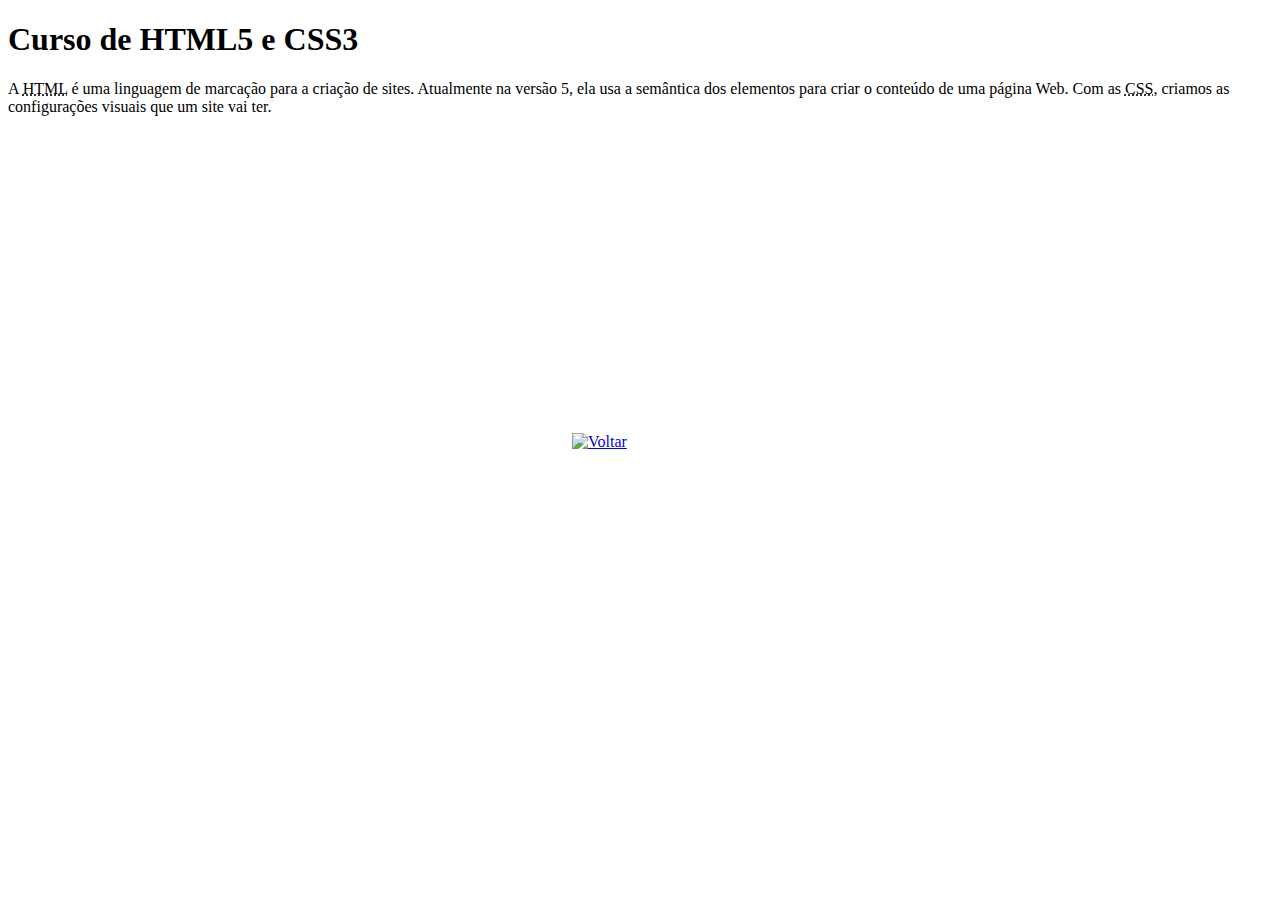
==== curso-html.html @ b55ca916 "mudanças" ====
<!DOCTYPE html>
<html lang="pt-br">
<head>
    <meta charset="UTF-8">
    <meta name="viewport" content="width=device-width, initial-scale=1.0">
    <title>Curso de HTML</title>
    <link rel="stylesheet" href="estilos/style.css">
</head>
<body>
    <main>
        <header>
            <h1>Curso de HTML5 e CSS3</h1>
        </header>
        <article>
            <p>A <abbr title="HyperText Markup Language">HTML</abbr> é uma linguagem de marcação para a criação de sites. Atualmente na versão 5, ela usa a semântica dos elementos para criar o conteúdo de uma página Web. Com as <abbr title="Cascading Style Sheets">CSS</abbr>, criamos as configurações visuais que um site vai ter.</p>

            <iframe width="560" height="315" src="https://www.youtube.com/embed/riSVzwlSnhw" frameborder="0" allow="accelerometer; autoplay; encrypted-media; gyroscope; picture-in-picture" allowfullscreen></iframe>

            <a href="index.html"><img src="imagens/btn-back.png" alt="Voltar"></a>
            
        </article>
    </main>
</body>
</html>
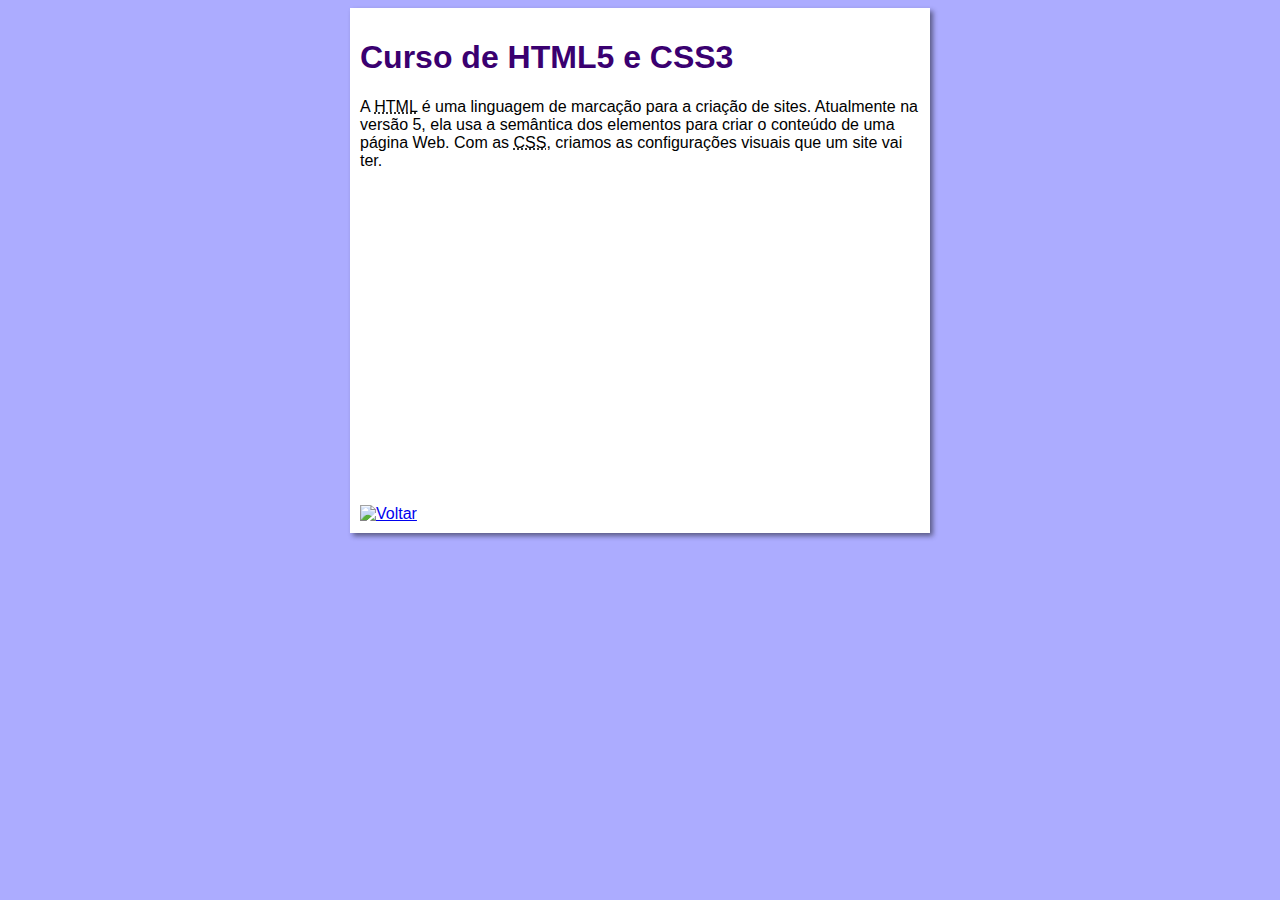
==== commit cd7522e2: "mais uma mudança" ====
--- a/curso-html.html
+++ b/curso-html.html
@@ -4,7 +4,7 @@
     <meta charset="UTF-8">
     <meta name="viewport" content="width=device-width, initial-scale=1.0">
     <title>Curso de HTML</title>
-    <link rel="stylesheet" href="estilos/style.css">
+    <link rel="stylesheet" href="estilizacao/estilizacao.css">
 </head>
 <body>
     <main>
--- a/estilizacao/estilizacao.css
+++ b/estilizacao/estilizacao.css
@@ -0,0 +1,68 @@
+* {
+    font-family: Arial, Helvetica, sans-serif;
+    font-size: 16px;
+}
+
+body {
+    background-color: #acacff;
+
+}
+
+main {
+    background-color: white;
+    width: 560px;
+    margin: auto;
+    padding: 10px;
+    box-shadow: 3px 3px 5px rgba(0, 0, 0, 0.473);
+}
+
+h1 {
+    font-size: 2em;
+    color: rgb(58, 0, 112);
+}
+
+h2 {* {
+    font-family: Arial, Helvetica, sans-serif;
+    font-size: 16px;
+}
+
+body {
+    background-color: #acacff;
+
+}
+
+main {
+    background-color: white;
+    width: 560px;
+    margin: auto;
+    padding: 10px;
+    box-shadow: 3px 3px 5px rgba(0, 0, 0, 0.473);
+}
+
+h1 {
+    font-size: 2em;
+    color: rgb(58, 0, 112);
+}
+
+h2 {
+    font-size: 1.5em;
+    color: rgb(58, 0, 112);
+}
+
+img.lado {
+    float: right;
+}
+
+a {
+    text-decoration: none;
+    font-weight: bold;
+    color: rgb(58, 0, 112);
+}
+
+a:hover {
+    text-decoration: underline;
+    color: rgb(26, 26, 255);
+}
+    font-size: 1.5em;
+    color: rgb(58, 0, 112);
+}
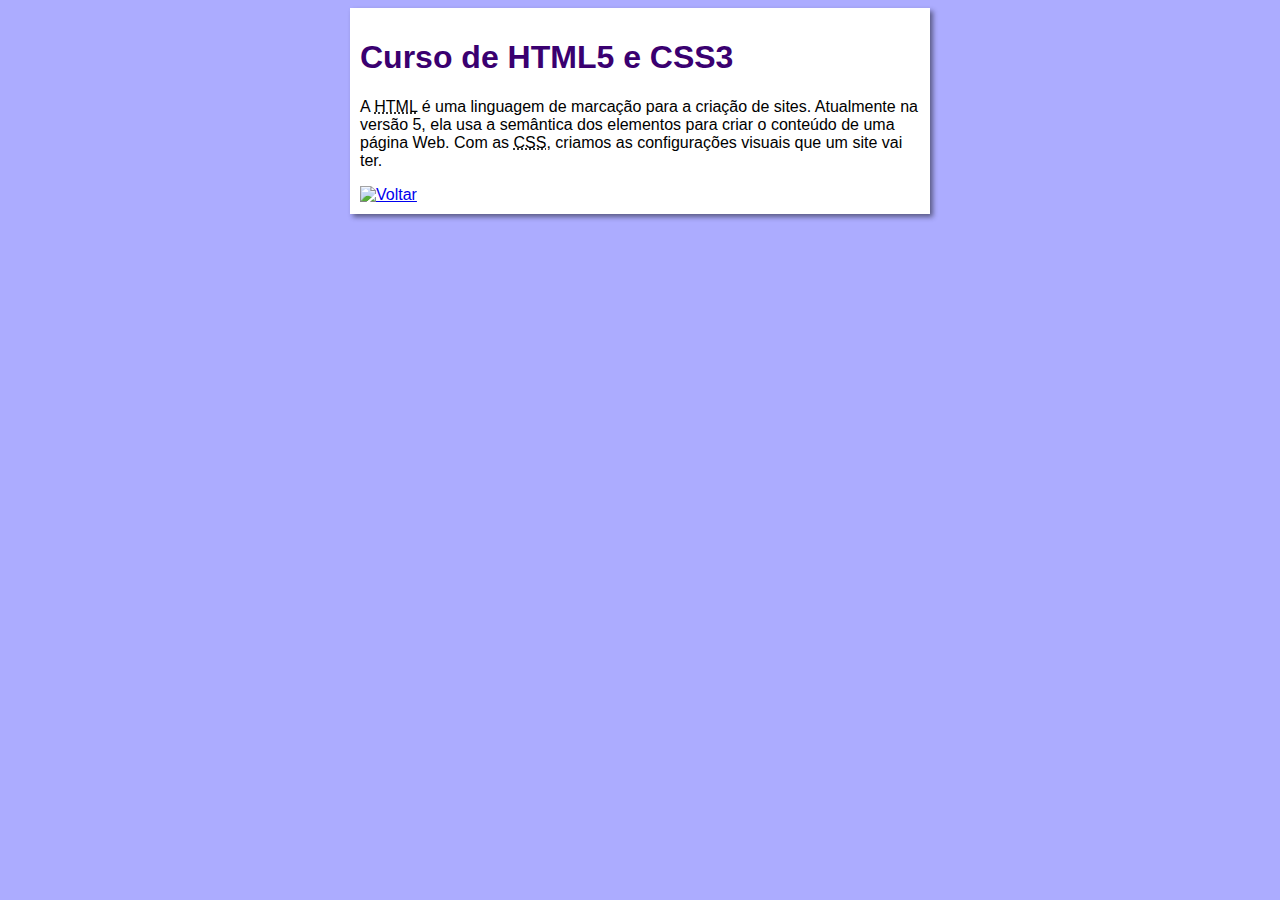
==== commit 102cc07e: "outra mudança" ====
--- a/curso-html.html
+++ b/curso-html.html
@@ -14,8 +14,6 @@
         <article>
             <p>A <abbr title="HyperText Markup Language">HTML</abbr> é uma linguagem de marcação para a criação de sites. Atualmente na versão 5, ela usa a semântica dos elementos para criar o conteúdo de uma página Web. Com as <abbr title="Cascading Style Sheets">CSS</abbr>, criamos as configurações visuais que um site vai ter.</p>
 
-            <iframe width="560" height="315" src="https://www.youtube.com/embed/riSVzwlSnhw" frameborder="0" allow="accelerometer; autoplay; encrypted-media; gyroscope; picture-in-picture" allowfullscreen></iframe>
-
             <a href="index.html"><img src="imagens/btn-back.png" alt="Voltar"></a>
             
         </article>
